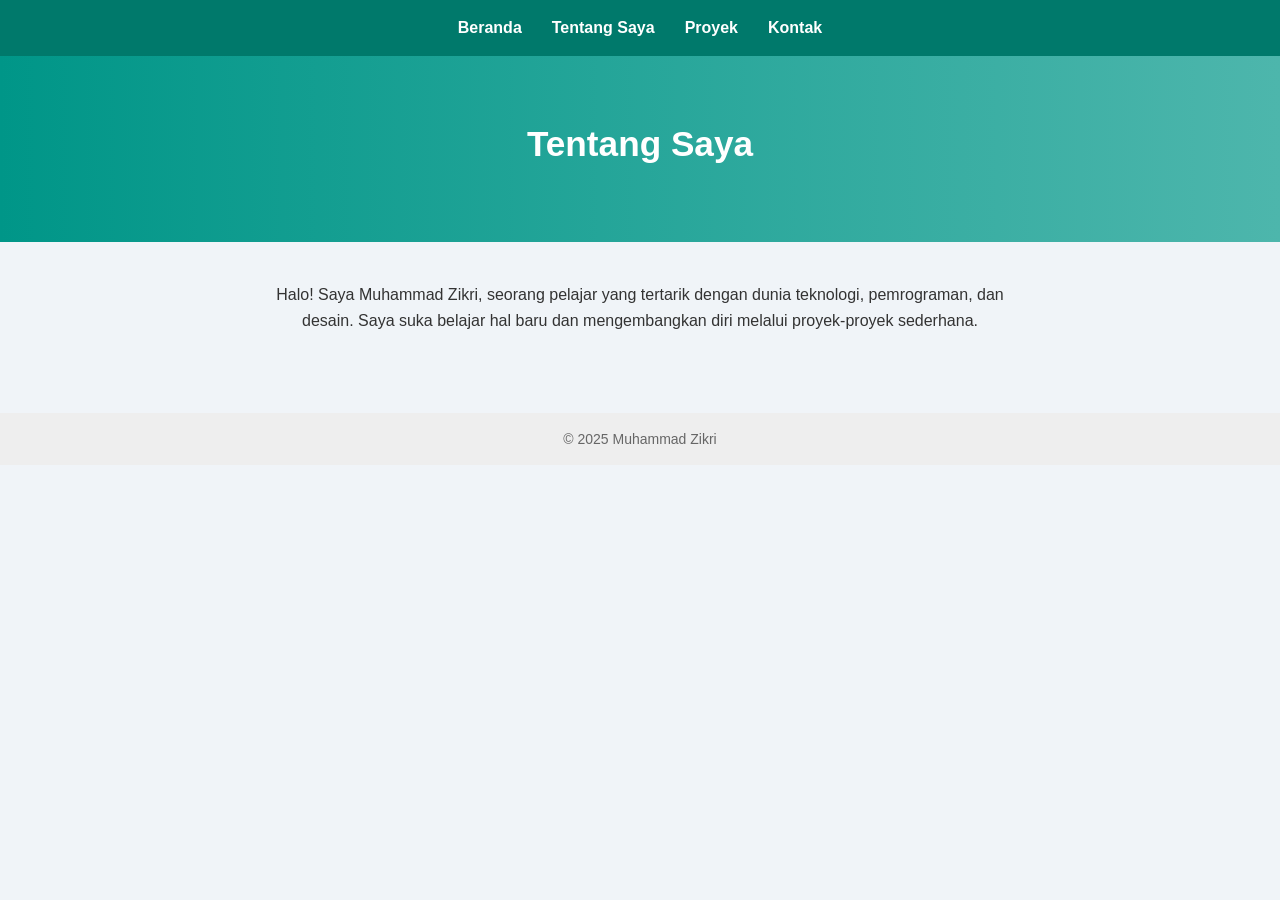
==== about.html @ 44619d9f "Perbarui semua file" ====
<!DOCTYPE html>
<html lang="id">
<head>
  <meta charset="UTF-8" />
  <meta name="viewport" content="width=device-width, initial-scale=1.0" />
  <title>Tentang Saya - Muhammad Zikri</title>
  <link rel="stylesheet" href="style.css" />
</head>
<body>
  <nav>
    <ul>
      <li><a href="index.html">Beranda</a></li>
      <li><a href="about.html">Tentang Saya</a></li>
      <li><a href="projects.html">Proyek</a></li>
      <li><a href="contact.html">Kontak</a></li>
    </ul>
  </nav>

  <header>
    <h1>Tentang Saya</h1>
  </header>

  <section>
    <p>Halo! Saya Muhammad Zikri, seorang pelajar yang tertarik dengan dunia teknologi, pemrograman, dan desain. Saya suka belajar hal baru dan mengembangkan diri melalui proyek-proyek sederhana.</p>
  </section>

  <footer>
    <p>&copy; 2025 Muhammad Zikri</p>
  </footer>
</body>
</html>
---- style.css ----
/* Reset dasar */
* {
  margin: 0;
  padding: 0;
  box-sizing: border-box;
}

body {
  font-family: 'Segoe UI', sans-serif;
  background-color: #f0f4f8;
  line-height: 1.6;
  color: #333;
}

/* Navbar */
nav {
  background-color: #00796b;
  box-shadow: 0 2px 5px rgba(0, 0, 0, 0.1);
}

nav ul {
  display: flex;
  flex-wrap: wrap;
  justify-content: center;
  padding: 10px 0;
  list-style: none;
}

nav ul li {
  margin: 5px 15px;
}

nav ul li a {
  color: white;
  text-decoration: none;
  font-weight: 600;
  transition: color 0.3s;
}

nav ul li a:hover {
  color: #b2dfdb;
}

/* Header */
header {
  text-align: center;
  padding: 60px 20px;
  background: linear-gradient(to right, #009688, #4db6ac);
  color: white;
}

header h1 {
  font-size: 2.2rem;
  margin-bottom: 10px;
}

header p {
  font-size: 1.1rem;
}

/* Konten */
section {
  padding: 40px 20px;
  max-width: 800px;
  margin: auto;
  text-align: center;
}

section ul {
  text-align: left;
  margin-top: 15px;
  padding-left: 20px;
  line-height: 1.8;
}

/* Footer */
footer {
  background-color: #eeeeee;
  text-align: center;
  padding: 15px;
  font-size: 14px;
  color: #666;
  margin-top: 40px;
}

/* Responsive tweaks */
@media (max-width: 600px) {
  nav ul {
    flex-direction: column;
  }

  header h1 {
    font-size: 1.6rem;
  }

  section {
    padding: 25px 15px;
  }
}
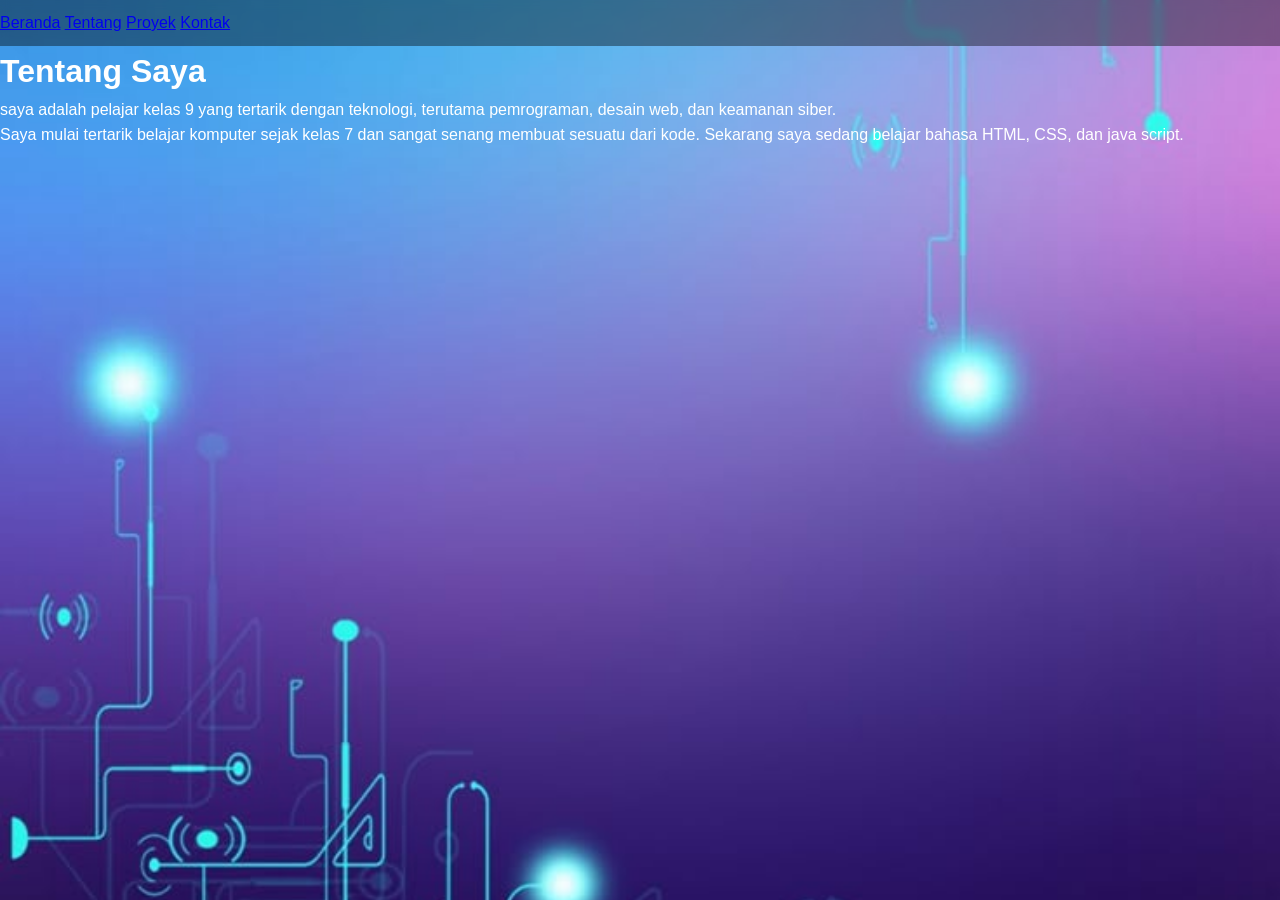
==== commit 4e5e9e32: "Update about.html" ====
--- a/about.html
+++ b/about.html
@@ -1,31 +1,21 @@
 <!DOCTYPE html>
 <html lang="id">
 <head>
-  <meta charset="UTF-8" />
-  <meta name="viewport" content="width=device-width, initial-scale=1.0" />
-  <title>Tentang Saya - Muhammad Zikri</title>
-  <link rel="stylesheet" href="style.css" />
+  <meta charset="UTF-8">
+  <title>Tentang Saya - Portofolio</title>
+  <link rel="stylesheet" href="style.css">
 </head>
 <body>
   <nav>
-    <ul>
-      <li><a href="index.html">Beranda</a></li>
-      <li><a href="about.html">Tentang Saya</a></li>
-      <li><a href="projects.html">Proyek</a></li>
-      <li><a href="contact.html">Kontak</a></li>
-    </ul>
+    <a href="index.html">Beranda</a>
+    <a href="about.html">Tentang</a>
+    <a href="projects.html">Proyek</a>
+    <a href="contact.html">Kontak</a>
   </nav>
-
-  <header>
+  <main>
     <h1>Tentang Saya</h1>
-  </header>
-
-  <section>
-    <p>Halo! Saya Muhammad Zikri, seorang pelajar yang tertarik dengan dunia teknologi, pemrograman, dan desain. Saya suka belajar hal baru dan mengembangkan diri melalui proyek-proyek sederhana.</p>
-  </section>
-
-  <footer>
-    <p>&copy; 2025 Muhammad Zikri</p>
-  </footer>
+    <p>saya adalah pelajar kelas 9 yang tertarik dengan teknologi, terutama pemrograman, desain web, dan keamanan siber.</p>
+    <p>Saya mulai tertarik belajar komputer sejak kelas 7 dan sangat senang membuat sesuatu dari kode. Sekarang saya sedang belajar bahasa HTML, CSS, dan java script.</p>
+  </main>
 </body>
-</html>+</html>
--- a/style.css
+++ b/style.css
@@ -5,29 +5,48 @@
   box-sizing: border-box;
 }
 
+/* Body dengan latar belakang gambar */
 body {
   font-family: 'Segoe UI', sans-serif;
-  background-color: #f0f4f8;
+  background-image: url('bg.jpg'); /* Pastikan file bg.jpg ada di folder yang sama */
+  background-size: cover;
+  background-position: center;
+  background-attachment: fixed;
+  background-repeat: no-repeat;
+  color: #fff;
   line-height: 1.6;
-  color: #333;
+  position: relative;
+  min-height: 100vh;
+}
+
+/* Overlay gelap agar teks tetap terbaca */
+.overlay {
+  position: fixed;
+  inset: 0;
+  background: rgba(0, 0, 0, 0.6);
+  z-index: -1;
+  backdrop-filter: blur(2px);
 }
 
 /* Navbar */
 nav {
-  background-color: #00796b;
-  box-shadow: 0 2px 5px rgba(0, 0, 0, 0.1);
+  background-color: rgba(0, 0, 0, 0.4); /* transparan gelap */
+  padding: 10px 0;
+  position: sticky;
+  top: 0;
+  z-index: 100;
+  backdrop-filter: blur(5px); /* efek blur seperti kaca */
 }
 
 nav ul {
   display: flex;
+  justify-content: center;
+  list-style: none;
   flex-wrap: wrap;
-  justify-content: center;
-  padding: 10px 0;
-  list-style: none;
 }
 
 nav ul li {
-  margin: 5px 15px;
+  margin: 0 15px;
 }
 
 nav ul li a {
@@ -44,18 +63,16 @@
 /* Header */
 header {
   text-align: center;
-  padding: 60px 20px;
-  background: linear-gradient(to right, #009688, #4db6ac);
-  color: white;
+  padding: 80px 20px 50px;
 }
 
 header h1 {
-  font-size: 2.2rem;
+  font-size: 2.5rem;
   margin-bottom: 10px;
 }
 
 header p {
-  font-size: 1.1rem;
+  font-size: 1.2rem;
 }
 
 /* Konten */
@@ -70,30 +87,29 @@
   text-align: left;
   margin-top: 15px;
   padding-left: 20px;
-  line-height: 1.8;
 }
 
 /* Footer */
 footer {
-  background-color: #eeeeee;
+  background-color: rgba(255, 255, 255, 0.15);
   text-align: center;
   padding: 15px;
   font-size: 14px;
-  color: #666;
+  color: #ddd;
   margin-top: 40px;
 }
 
-/* Responsive tweaks */
+/* Responsif */
 @media (max-width: 600px) {
   nav ul {
     flex-direction: column;
   }
 
   header h1 {
-    font-size: 1.6rem;
+    font-size: 1.8rem;
   }
 
   section {
     padding: 25px 15px;
   }
-}+}
